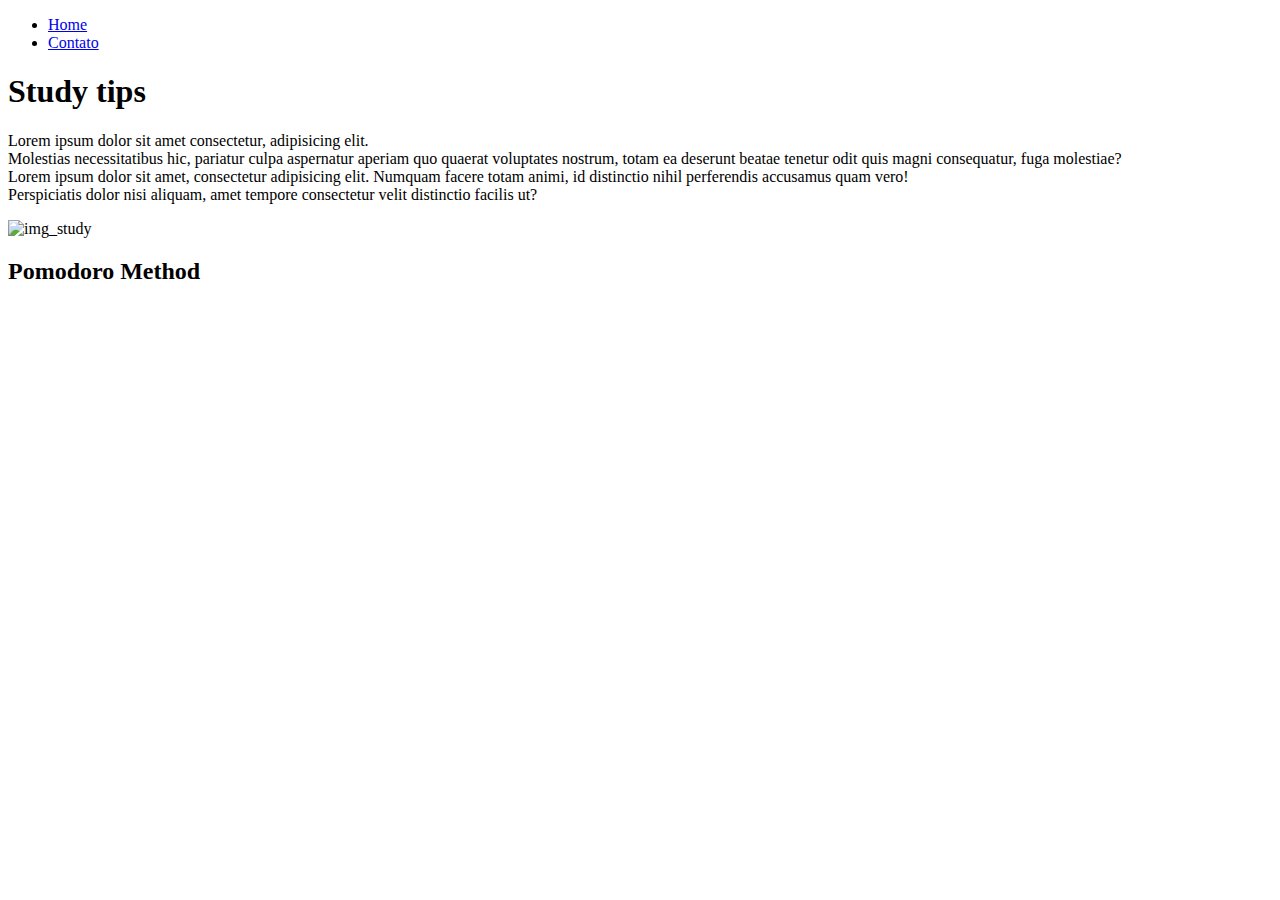
==== html/index.html @ 3b9a2ff6 "html" ====
<!DOCTYPE html>
<html lang="pt-br">

<head>
    <meta charset="UTF-8">
    <meta http-equiv="X-UA-Compatible" content="IE=edge">
    <meta name="viewport" content="width=device-width, initial-scale=1.0">
    <title>Document</title>
</head>

<body>
    <ul>
        <li><a href="index.html">Home</a></li>
        <li><a href="contato.html">Contato</a></li>
    </ul>
    <h1>Study tips</h1>
    <p>Lorem ipsum dolor sit amet consectetur, adipisicing elit. <br> Molestias necessitatibus hic, pariatur culpa
        aspernatur aperiam quo quaerat voluptates nostrum, totam ea deserunt beatae tenetur odit quis magni consequatur,
        fuga molestiae? <br> Lorem ipsum dolor sit amet, consectetur adipisicing elit. Numquam facere totam animi, id
        distinctio nihil perferendis accusamus quam vero! <br> Perspiciatis dolor nisi aliquam, amet tempore consectetur
        velit distinctio facilis ut?</p>
    <img src="C:\Users\Usuario\Desktop\generation\GitHub\fundamentos web\html\assets\img\67fae0fe4255777324693d95d3484e8c.jpg"
        alt="img_study">

    <h2>Pomodoro Method</h2>
    <iframe width="560" height="315" src="https://www.youtube.com/embed/Trf_8txJl6M?start=912"
        title="YouTube video player" frameborder="0"
        allow="accelerometer; autoplay; clipboard-write; encrypted-media; gyroscope; picture-in-picture"
        allowfullscreen></iframe>
</body>

</html>
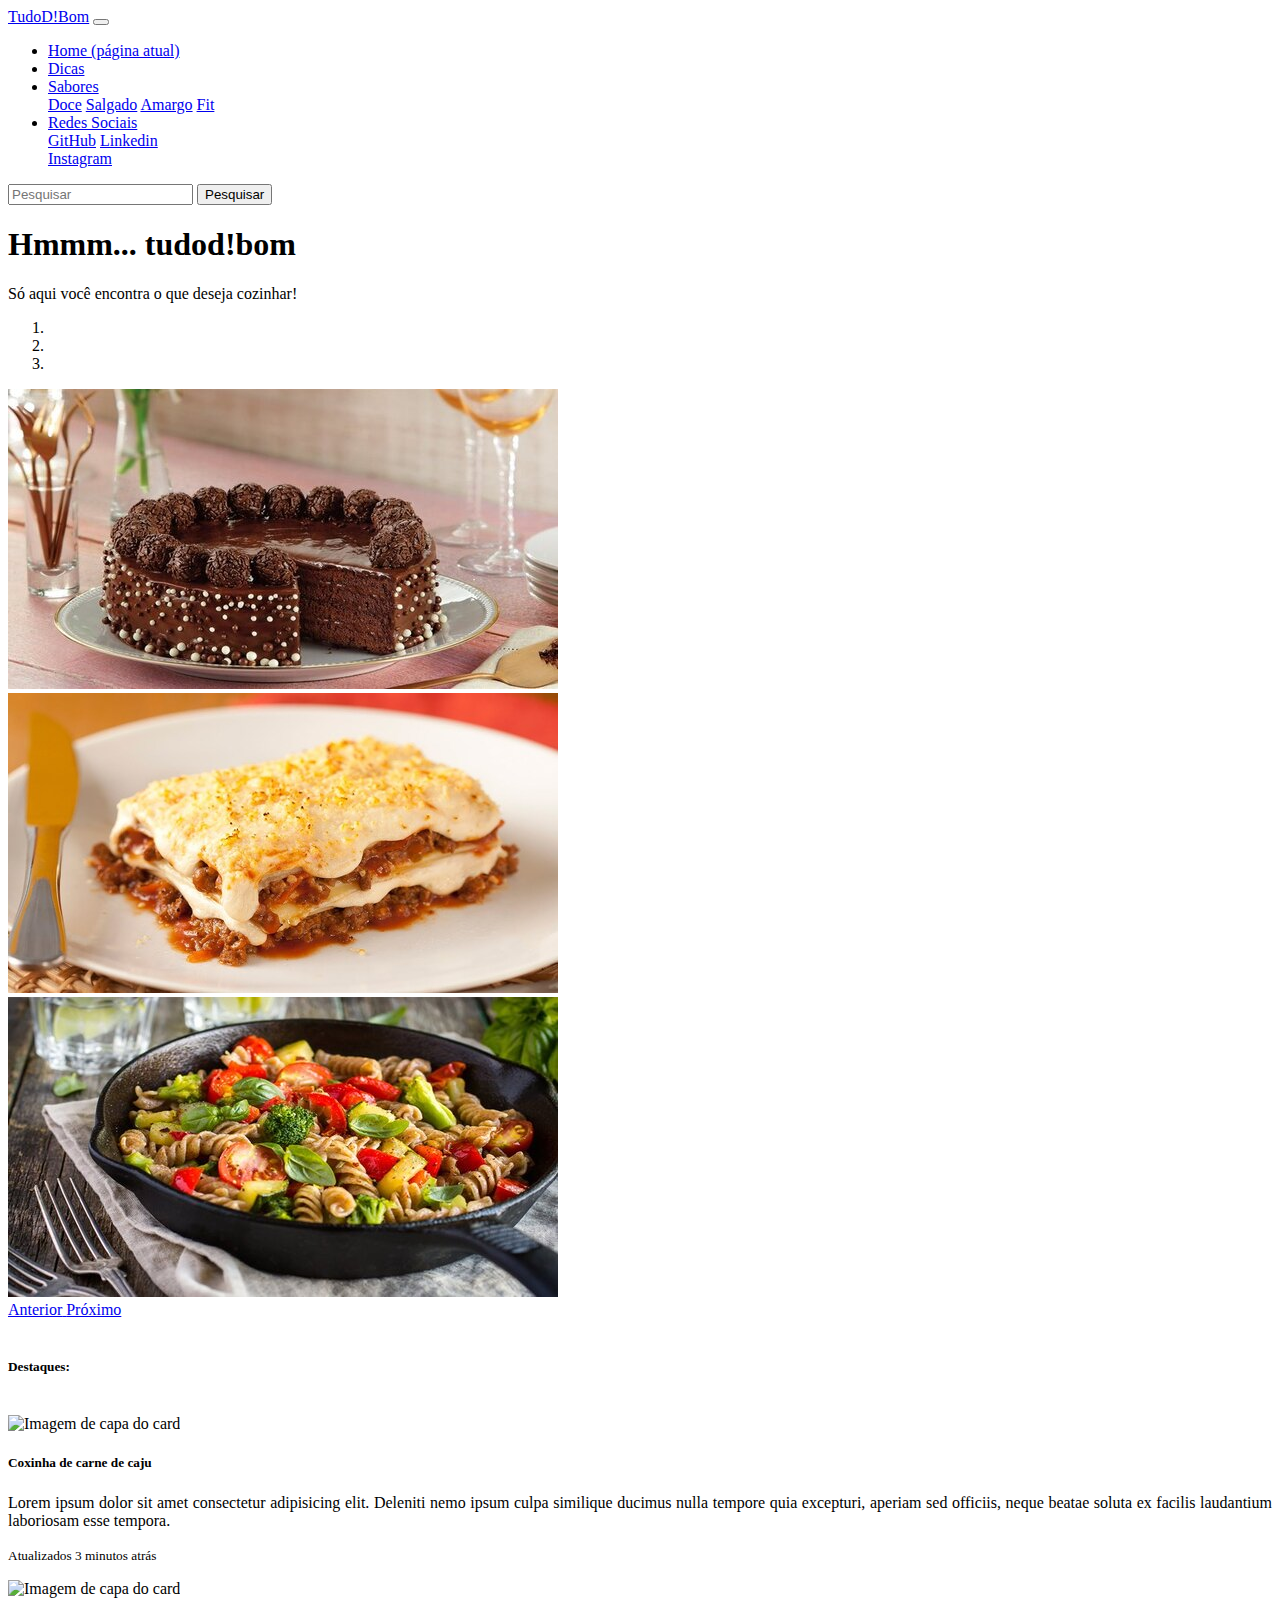
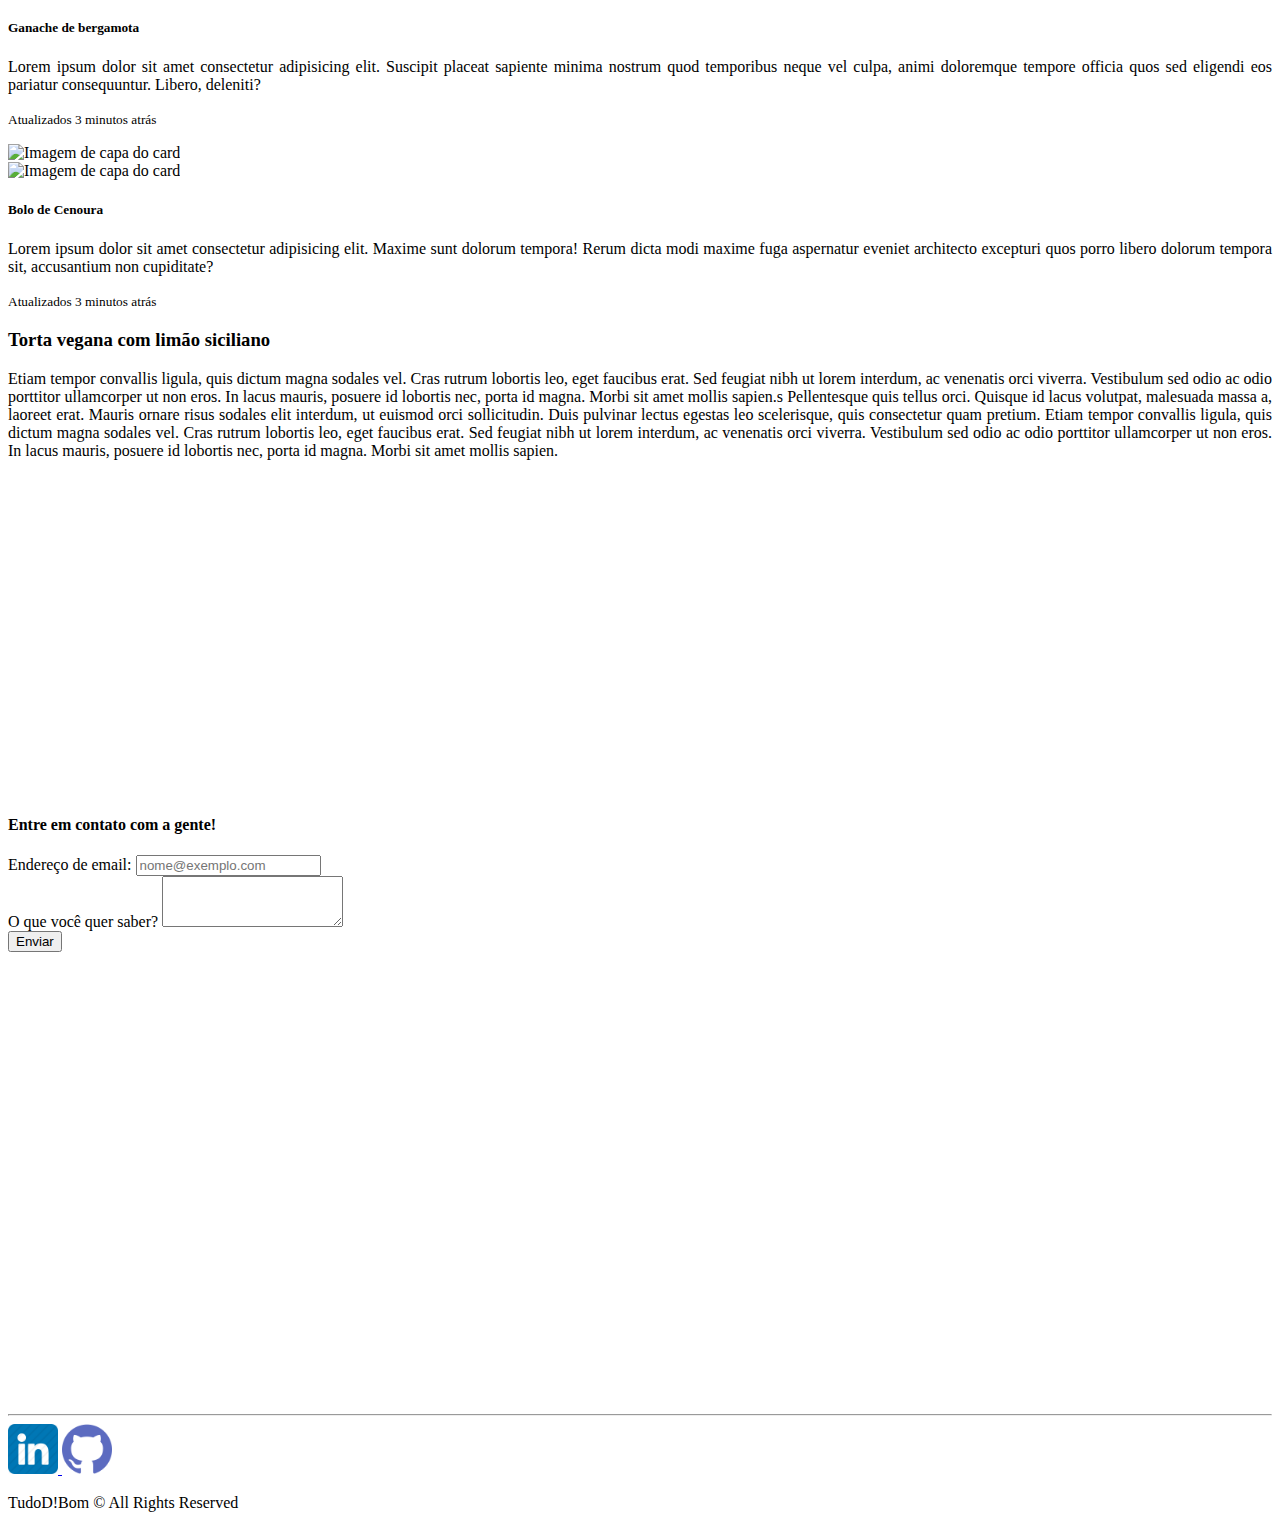
==== commit 25c69616: "html css js bootstrap" ====
--- a/html/index.html
+++ b/html/index.html
@@ -2,31 +2,256 @@
 <html lang="pt-br">
 
 <head>
-    <meta charset="UTF-8">
-    <meta http-equiv="X-UA-Compatible" content="IE=edge">
-    <meta name="viewport" content="width=device-width, initial-scale=1.0">
-    <title>Document</title>
+    <!-- Meta tags Obrigatórias -->
+    <meta charset="utf-8">
+    <meta name="viewport" content="width=device-width, initial-scale=1, shrink-to-fit=no">
+
+    <!-- Bootstrap CSS -->
+    <link rel="stylesheet" href="https://stackpath.bootstrapcdn.com/bootstrap/4.1.3/css/bootstrap.min.css"
+        integrity="sha384-MCw98/SFnGE8fJT3GXwEOngsV7Zt27NXFoaoApmYm81iuXoPkFOJwJ8ERdknLPMO" crossorigin="anonymous">
+
+    <style>
+        .tm-social {
+            width: 50px;
+            height: 50px;
+        }
+
+        .centralizar {
+            text-align: justify
+        }
+    </style>
+
+    <title>TudoD!Bom</title>
 </head>
 
 <body>
-    <ul>
-        <li><a href="index.html">Home</a></li>
-        <li><a href="contato.html">Contato</a></li>
-    </ul>
-    <h1>Study tips</h1>
-    <p>Lorem ipsum dolor sit amet consectetur, adipisicing elit. <br> Molestias necessitatibus hic, pariatur culpa
-        aspernatur aperiam quo quaerat voluptates nostrum, totam ea deserunt beatae tenetur odit quis magni consequatur,
-        fuga molestiae? <br> Lorem ipsum dolor sit amet, consectetur adipisicing elit. Numquam facere totam animi, id
-        distinctio nihil perferendis accusamus quam vero! <br> Perspiciatis dolor nisi aliquam, amet tempore consectetur
-        velit distinctio facilis ut?</p>
-    <img src="C:\Users\Usuario\Desktop\generation\GitHub\fundamentos web\html\assets\img\67fae0fe4255777324693d95d3484e8c.jpg"
-        alt="img_study">
-
-    <h2>Pomodoro Method</h2>
-    <iframe width="560" height="315" src="https://www.youtube.com/embed/Trf_8txJl6M?start=912"
-        title="YouTube video player" frameborder="0"
-        allow="accelerometer; autoplay; clipboard-write; encrypted-media; gyroscope; picture-in-picture"
-        allowfullscreen></iframe>
+
+    <!-- MENU-->
+    <nav class="navbar navbar-expand-lg navbar-light bg-dark">
+        <a class="navbar-brand text-light" href="#">TudoD!Bom</a>
+        <button class="navbar-toggler" type="button" data-toggle="collapse" data-target="#conteudoNavbarSuportado"
+            aria-controls="conteudoNavbarSuportado" aria-expanded="false" aria-label="Alterna navegação">
+            <span class="navbar-toggler-icon"></span>
+        </button>
+
+        <div class="collapse navbar-collapse" id="conteudoNavbarSuportado">
+            <ul class="navbar-nav mr-auto">
+                <li class="nav-item active">
+                    <a class="nav-link text-light" href="site.html">Home <span class="sr-only">(página atual)</span></a>
+                </li>
+                <li class="nav-item">
+                    <a class="nav-link disabled text-light" href="dicas.html">Dicas</a>
+                </li>
+                <li class="nav-item dropdown">
+                    <a class="nav-link dropdown-toggle text-light" href="#" id="navbarDropdown" role="button"
+                        data-toggle="dropdown" aria-haspopup="true" aria-expanded="false">
+                        Sabores
+                    </a>
+                    <div class="dropdown-menu" aria-labelledby="navbarDropdown">
+                        <a class="dropdown-item" href="doce.html">Doce</a>
+                        <a class="dropdown-item" href="salgado.html">Salgado</a>
+                        <a class="dropdown-item" href="amargo.html">Amargo</a>
+                        <a class="dropdown-item" href="fit.html">Fit</a>
+                    </div>
+                </li>
+                <li class="nav-item dropdown">
+                    <a class="nav-link dropdown-toggle text-light" href="#" id="navbarDropdown" role="button"
+                        data-toggle="dropdown" aria-haspopup="true" aria-expanded="false">
+                        Redes Sociais
+                    </a>
+                    <div class="dropdown-menu" aria-labelledby="navbarDropdown">
+                        <a class="dropdown-item" href="#">GitHub</a>
+                        <a class="dropdown-item" href="#">Linkedin</a>
+                        <div class="dropdown-divider"></div>
+                        <a class="dropdown-item" href="#">Instagram</a>
+                    </div>
+                </li>
+            </ul>
+            <form class="form-inline my-2 my-lg-0">
+                <input class="form-control mr-sm-2" type="search" placeholder="Pesquisar" aria-label="Pesquisar">
+                <button class="btn btn-outline-light my-2 my-sm-0" type="submit">Pesquisar</button>
+            </form>
+        </div>
+    </nav>
+    <!-- /MENU-->
+
+    <!-- jumbotron-->
+    <div class="jumbotron jumbotron-fluid p-3 mb-2 bg-light text-dark">
+        <div class="container">
+            <h1 class="display-4">Hmmm... tudod!bom</h1>
+            <p class="lead">Só aqui você encontra o que deseja cozinhar! </p>
+        </div>
+    </div>
+    <!-- /jumbotron-->
+
+    <!-- adicionando um carousel para ficar as imagens rodando na tela-->
+    <div id="carouselExampleIndicators" class="carousel slide" data-ride="carousel">
+        <ol class="carousel-indicators">
+            <li data-target="#carouselExampleIndicators" data-slide-to="0" class="active"></li>
+            <li data-target="#carouselExampleIndicators" data-slide-to="1"></li>
+            <li data-target="#carouselExampleIndicators" data-slide-to="2"></li>
+        </ol>
+        <div class="carousel-inner">
+            <div class="carousel-item active">
+                <img class="d-block w-100" src="assets/img/bolo-de-aniversario-de-chocolate.jpg" alt="Primeiro Slide">
+            </div>
+            <div class="carousel-item">
+                <img class="d-block w-100" src="assets/img/maxresdefault.jpg"
+                    alt="Segundo Slide">
+            </div>
+            <div class="carousel-item">
+                <img class="d-block w-100"
+                    src="assets/img/receitas-fit.jpg"
+                    alt="Terceiro Slide">
+            </div>
+        </div>
+        <a class="carousel-control-prev" href="#carouselExampleIndicators" role="button" data-slide="prev">
+            <span class="carousel-control-prev-icon" aria-hidden="true"></span>
+            <span class="sr-only">Anterior</span>
+        </a>
+        <a class="carousel-control-next" href="#carouselExampleIndicators" role="button" data-slide="next">
+            <span class="carousel-control-next-icon" aria-hidden="true"></span>
+            <span class="sr-only">Próximo</span>
+        </a>
+    </div>
+    <br>
+
+    <!-- /adicionando um carousel-->
+
+    <!-- adicionando um cabeçalho-->
+    <h5>Destaques: <span class="badge badge-secondary"></span></h5>
+    <br>
+    <!-- /adicionando um cabeçalho-->
+
+    <!-- cards-->
+    <div class="card-deck">
+        <div class="card">
+            <img class="card-img-top" src="assets/img/got2.jfif" alt="Imagem de capa do card">
+            <div class="card-body">
+                <h5 class="card-title">Coxinha de carne de caju</h5>
+                <p class="card-text centralizar">Lorem ipsum dolor sit amet consectetur adipisicing elit. Deleniti nemo ipsum culpa similique ducimus nulla tempore quia excepturi, aperiam sed officiis, neque beatae soluta ex facilis laudantium laboriosam esse tempora.</p>
+                <p class="card-text"><small class="text-muted">Atualizados 3 minutos atrás</small></p>
+            </div>
+        </div>
+        <div class="card">
+            <img class="card-img-top" src="assets/img/freins1.jpg" alt="Imagem de capa do card">
+            <div class="card-body">
+                <h5 class="card-title">Ganache de bergamota</h5>
+                <p class="card-text centralizar">Lorem ipsum dolor sit amet consectetur adipisicing elit. Suscipit placeat sapiente minima nostrum quod temporibus neque vel culpa, animi doloremque tempore officia quos sed eligendi eos pariatur consequuntur. Libero, deleniti?</p>
+                <p class="card-text"><small class="text-muted">Atualizados 3 minutos atrás</small></p>
+            </div>
+        </div>
+        <div class="card">
+            <img class="card-img-top" src="assets/img/greys1.png" alt="Imagem de capa do card">
+            <div class="card-body">
+                <img class="card-img-top" src="assets/img/greys1.png" alt="Imagem de capa do card">
+            <div class="card-body">
+                <h5 class="card-title">Bolo de Cenoura</h5>
+                <p class="card-text centralizar">Lorem ipsum dolor sit amet consectetur adipisicing elit. Maxime sunt dolorum tempora! Rerum dicta modi maxime fuga aspernatur eveniet architecto excepturi quos porro libero dolorum tempora sit, accusantium non cupiditate?</p>
+                <p class="card-text"><small class="text-muted">Atualizados 3 minutos atrás</small></p>
+            </div>
+        </div>
+    </div>
+    <!-- /cards-->
+
+    <!-- texto e video-->
+    <div class="row mt-5 mb-5">
+        <div class="col-md-6 centralizar">
+            <h3>Torta vegana com limão siciliano</h3>
+            <p>  Etiam tempor convallis ligula, quis dictum magna sodales vel. Cras rutrum lobortis leo, eget faucibus erat. Sed feugiat nibh ut lorem interdum, ac venenatis orci viverra. Vestibulum sed odio ac odio porttitor ullamcorper ut non eros. In lacus mauris, posuere id lobortis nec, porta id magna. Morbi sit amet mollis sapien.s Pellentesque quis tellus orci. Quisque id lacus volutpat, malesuada massa a, laoreet erat. Mauris ornare risus sodales elit interdum, ut euismod orci sollicitudin. Duis pulvinar lectus egestas leo scelerisque, quis consectetur quam pretium. Etiam tempor convallis ligula, quis dictum magna sodales vel. Cras rutrum lobortis leo, eget faucibus erat. Sed feugiat nibh ut lorem interdum, ac venenatis orci viverra. Vestibulum sed odio ac odio porttitor ullamcorper ut non eros. In lacus mauris, posuere id lobortis nec, porta id magna. Morbi sit amet mollis sapien.
+                </p>
+        </div>
+        <div class="col-md-6">
+            <iframe width="560" height="315" src="https://youtu.be/NOy0pmcCMOE"
+                title="YouTube video player" frameborder="0"
+                allow="accelerometer; autoplay; clipboard-write; encrypted-media; gyroscope; picture-in-picture"
+                allowfullscreen></iframe>
+        </div>
+    </div>
+    <!-- /texto e video-->
+
+    <!-- Formulário de contato-->
+    <div class='row'>
+        <div class='col-md-12 mb-5'>
+            <h4 class='text-center'> Entre em contato com a gente!</h4>
+        </div>
+    </div>
+
+    <div class='row d-flex align-items-center'>
+        <div class='col-md-6'>
+            <form>
+                <div class="form-group">
+                    <label for="exampleFormControlInput1">Endereço de email:</label>
+                    <input type="email" class="form-control" id="email" onkeyup="validaEmail()"
+                        placeholder="nome@exemplo.com">
+                        <div id="txtEmail"></div>
+                </div>
+                <div class="form-group">
+                    <label for="exampleFormControlTextarea1">O que você quer saber?</label>
+                    <textarea class="form-control" id="assunto" rows="3" onkeyup="validaAssunto()"></textarea>
+                    <div id="txtAssunto"></div>
+                </div>
+                <div class="form-group">
+                    <button type="button" class="btn btn-outline-dark" onclick="enviar()">Enviar</button>
+                </div>
+            </form>
+
+        </div>
+
+        <div class='col-md-6'>
+            <iframe class="w-100"
+                src="https://www.google.com/maps/embed?pb=!1m18!1m12!1m3!1d3950.3890888524083!2d-34.87068730000001!3d-8.0617353!2m3!1f0!2f0!3f0!3m2!1i1024!2i768!4f13.1!3m3!1m2!1s0x7ab18a48f26183d%3A0x6a9ebfb27ba8f98d!2sPra%C3%A7a%20Rio%20Branco%20-%20Recife%2C%20PE%2C%2050030-230!5e0!3m2!1sen!2sbr!4v1661524078009!5m2!1sen!2sbr"
+                width="600" height="450" style="border:0;" allowfullscreen="" loading="lazy"
+                referrerpolicy="no-referrer-when-downgrade" onmousemove="mapaZoom()" onmouseout="mapaNormal()" id="mapa"></iframe>
+
+        </div>
+    </div>
+
+
+    <!-- /Formulário de contato-->
+
+
+    <!-- rodapé-->
+    <hr>
+    <footer>
+        <div class="row d-flex justify-content-center">
+            <div class="col-md-12">
+                <div class="container d-flex justify-content-center">
+                    <a href="https://www.linkedin.com/in/victoriafariass/" target="_blank">
+                        <img class="tm p-30 tm-social" src="assets/img/linkedin.png" alt="logo do linkedin">
+                    </a>
+                    <a href="https://github.com/vicafz" target="_blank">
+                        <img class="tm p-30 tm-social" src="assets/img/github.png" alt="logo do github">
+                    </a>
+                </div>
+            </div>
+        </div>
+        <div class="row">
+            <div class="col-md-12">
+                <p class="text-center">
+                    TudoD!Bom © All Rights Reserved
+                </p>
+            </div>
+        </div>
+
+
+
+
+    </footer>
+    <!-- /rodapé-->
+
+    
+    <!-- jQuery primeiro, depois Popper.js, depois Bootstrap JS -->
+    <script src="https://code.jquery.com/jquery-3.3.1.slim.min.js"
+        integrity="sha384-q8i/X+965DzO0rT7abK41JStQIAqVgRVzpbzo5smXKp4YfRvH+8abtTE1Pi6jizo"
+        crossorigin="anonymous"></script>
+    <script src="https://cdnjs.cloudflare.com/ajax/libs/popper.js/1.14.3/umd/popper.min.js"
+        integrity="sha384-ZMP7rVo3mIykV+2+9J3UJ46jBk0WLaUAdn689aCwoqbBJiSnjAK/l8WvCWPIPm49"
+        crossorigin="anonymous"></script>
+    <script src="https://stackpath.bootstrapcdn.com/bootstrap/4.1.3/js/bootstrap.min.js"
+        integrity="sha384-ChfqqxuZUCnJSK3+MXmPNIyE6ZbWh2IMqE241rYiqJxyMiZ6OW/JmZQ5stwEULTy"
+        crossorigin="anonymous"></script>
+        <script src="assets/js/script.js"></script>
 </body>
 
 </html>